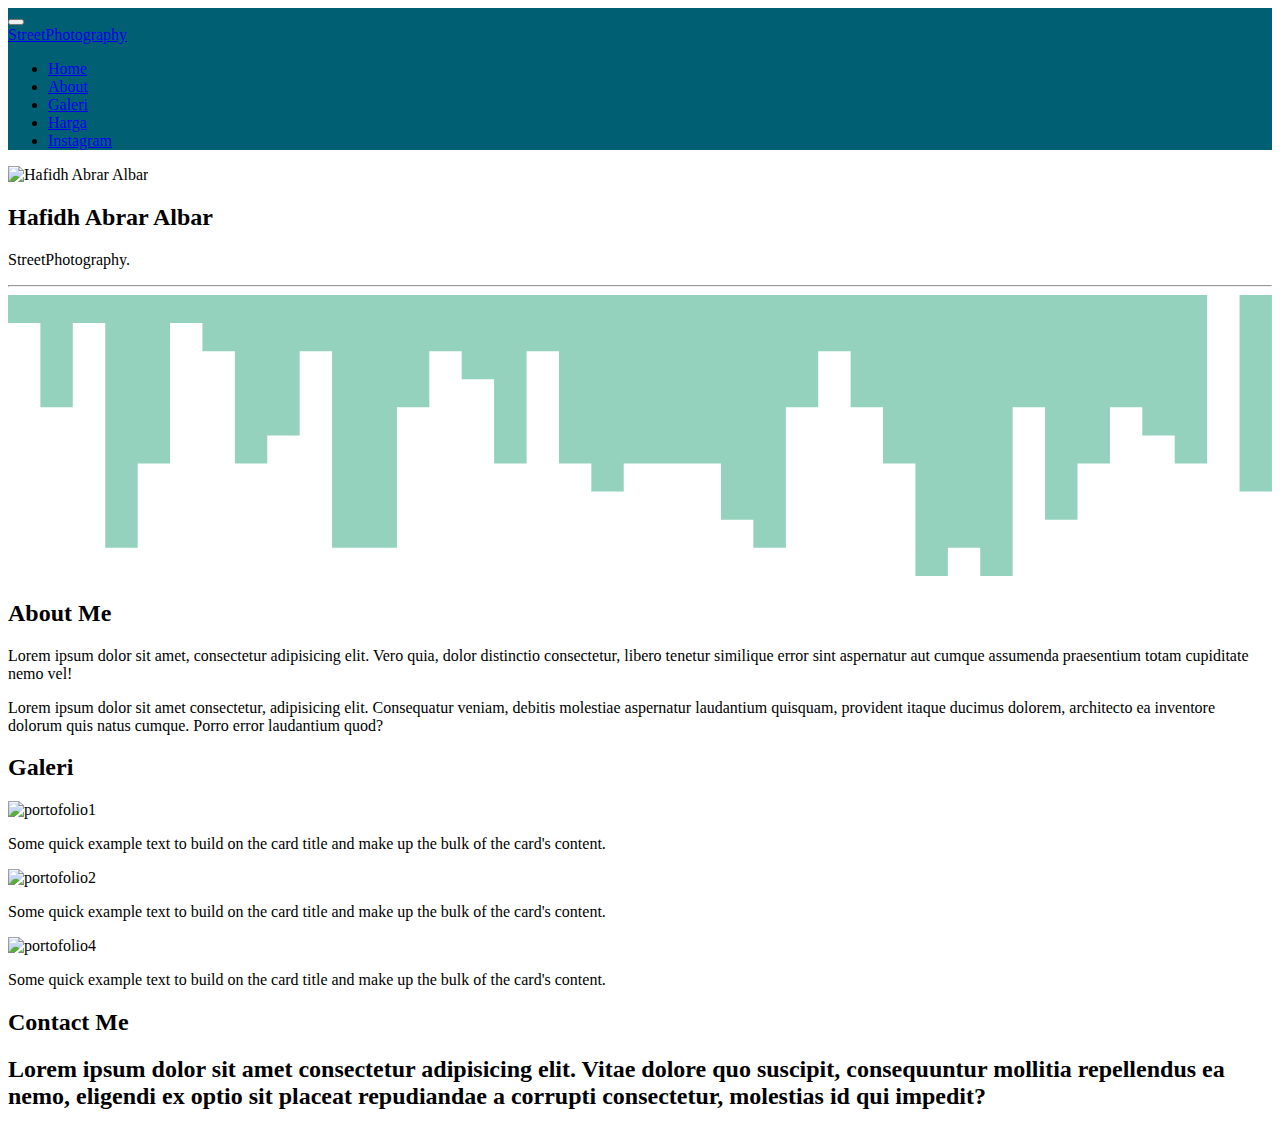
==== index.html @ 3b76158b "Rename potofolio.html to index.html" ====
<!DOCTYPE html>
<html lang="en">
    <head>
        <meta charset="UTF-8" />
        <meta http-equiv="X-UA-Compatible" content="IE=edge" />
        <meta name="viewport" content="width=device-width, initial-scale=1.0" />
        <title>Document</title>

        <link
            href="https://cdn.jsdelivr.net/npm/bootstrap@5.1.1/dist/css/bootstrap.min.css"
            rel="stylesheet"
            integrity="sha384-F3w7mX95PdgyTmZZMECAngseQB83DfGTowi0iMjiWaeVhAn4FJkqJByhZMI3AhiU"
            crossorigin="anonymous"
        />
        <link rel="stylesheet" href="stlye.css"/>
    </head>
    <body>
       
        <!-- Navvabar -->
        <nav class="navbar navbar-expand-lg navbar-dark" style="background-color:#005f73;">
            <div class="container">
              <button class="navbar-toggler" type="button" data-bs-toggle="collapse" data-bs-target="#navbarTogglerDemo01" aria-controls="navbarTogglerDemo01" aria-expanded="false" aria-label="Toggle navigation">
                <span class="navbar-toggler-icon"></span>
              </button>
              <div class="collapse navbar-collapse" id="navbarTogglerDemo01">
                <a class="navbar-brand" href="#">StreetPhotography</a>
                <ul class="navbar-nav ms-auto">
                  <li class="nav-item">
                    <a class="nav-link active" aria-current="page" href="#">Home</a>
                  </li>
                  <li class="nav-item">
                    <a class="nav-link" href="#">About</a>
                  </li>
                  <li class="nav-item">
                    <a class="nav-link" href="#">Galeri</a>
                  </li> 
                  <li class="nav-item">
                    <a class="nav-link" href="#">Harga</a>
                  </li>
                  <li class="nav-item">
                    <a class="nav-link" href="https://www.instagram.com/hafidh.albar_/">Instagram</a>
                  </li>
                 
                </ul>
              </div>
            </div>
          </nav>
        
        <!-- Akhir navbar -->
       
        <!-- jumbotron -->
        <section class="jumbotron jumbotron-fluid text-center" >
            <img src="img/IMG_2847.JPG" alt="Hafidh Abrar Albar" width="200"class="img-thumbnail"> 
                
            <h2 class="display-4">Hafidh Abrar Albar</h2>
                <p class="lead">StreetPhotography.</p>
                <hr class="my-4"> 
                <svg xmlns="http://www.w3.org/2000/svg" viewBox="0 0 1440 320"><path fill="#94d2bd" fill-opacity="1" d="M0,256L0,32L36.9,32L36.9,128L73.8,128L73.8,32L110.8,32L110.8,288L147.7,288L147.7,192L184.6,192L184.6,32L221.5,32L221.5,64L258.5,64L258.5,192L295.4,192L295.4,160L332.3,160L332.3,64L369.2,64L369.2,288L406.2,288L406.2,288L443.1,288L443.1,128L480,128L480,64L516.9,64L516.9,96L553.8,96L553.8,192L590.8,192L590.8,64L627.7,64L627.7,192L664.6,192L664.6,224L701.5,224L701.5,192L738.5,192L738.5,192L775.4,192L775.4,192L812.3,192L812.3,256L849.2,256L849.2,288L886.2,288L886.2,128L923.1,128L923.1,64L960,64L960,128L996.9,128L996.9,192L1033.8,192L1033.8,320L1070.8,320L1070.8,288L1107.7,288L1107.7,320L1144.6,320L1144.6,128L1181.5,128L1181.5,256L1218.5,256L1218.5,192L1255.4,192L1255.4,128L1292.3,128L1292.3,160L1329.2,160L1329.2,192L1366.2,192L1366.2,0L1403.1,0L1403.1,224L1440,224L1440,0L1403.1,0L1403.1,0L1366.2,0L1366.2,0L1329.2,0L1329.2,0L1292.3,0L1292.3,0L1255.4,0L1255.4,0L1218.5,0L1218.5,0L1181.5,0L1181.5,0L1144.6,0L1144.6,0L1107.7,0L1107.7,0L1070.8,0L1070.8,0L1033.8,0L1033.8,0L996.9,0L996.9,0L960,0L960,0L923.1,0L923.1,0L886.2,0L886.2,0L849.2,0L849.2,0L812.3,0L812.3,0L775.4,0L775.4,0L738.5,0L738.5,0L701.5,0L701.5,0L664.6,0L664.6,0L627.7,0L627.7,0L590.8,0L590.8,0L553.8,0L553.8,0L516.9,0L516.9,0L480,0L480,0L443.1,0L443.1,0L406.2,0L406.2,0L369.2,0L369.2,0L332.3,0L332.3,0L295.4,0L295.4,0L258.5,0L258.5,0L221.5,0L221.5,0L184.6,0L184.6,0L147.7,0L147.7,0L110.8,0L110.8,0L73.8,0L73.8,0L36.9,0L36.9,0L0,0L0,0Z"></path></svg>
          
          </section>
          

        <!-- AKhir jumbotron -->
       
        <!-- about me -->
        <section id="about">
        <div class="container">
        <div class="row">
            <div class="col text-center mt-3">
                <h2 >About Me</h2>
            </div>
        </div class="row">
            <div class="col"> <p>Lorem ipsum dolor sit amet, consectetur adipisicing elit. Vero quia, dolor distinctio consectetur, libero tenetur similique error sint aspernatur aut cumque assumenda praesentium totam cupiditate nemo vel!</p></div>
            <div class="col"> <p> Lorem ipsum dolor sit amet consectetur, adipisicing elit. Consequatur veniam, debitis molestiae aspernatur laudantium quisquam, provident itaque ducimus dolorem, architecto ea inventore dolorum quis natus cumque. Porro error laudantium quod?</p></div>
         </div>
        </section>

        <!-- about me akhir -->

        <!-- portofolio -->
        <section id="project">
            <div class="container">
                <div class="row text-center mb-3">
                    <div class="col">
                        <h2>Galeri</h2>
                    </div>
                </div>
            </div>
            <div class="container">
                <div class="row">
                    <div class="col-sm-4">
                         <div class="card">
                            <img src="Galeri/1.jpg" class="card-img-top" alt="portofolio1">
                            <div class="card-body">
                              <p class="card-text">Some quick example text to build on the card title and make up the bulk of the card's content.</p>
                            </div>
                          </div>
                    </div>
                    <div class="col-sm-4">
                         <div class="card">
                            <img src="Galeri/2.jpg" class="card-img-top" alt="portofolio2">
                            <div class="card-body">
                              <p class="card-text">Some quick example text to build on the card title and make up the bulk of the card's content.</p>
                            </div>
                          </div>
                    </div>
                    <div class="col-sm-4">
                         <div class="card">
                            <img src="Galeri/4.jpg" class="card-img-top" alt="portofolio4">
                            <div class="card-body">
                              <p class="card-text">Some quick example text to build on the card title and make up the bulk of the card's content.</p>
                            </div>
                          </div>
                    </div>
                </div>
            </div>
        </section>
        <!-- Akhir Portofolio -->

        <!-- Contact -->

       <section id="Contact">
            <div class="container">
                <div class="row text-center mb-3">
                    <h2> Contact Me</h2>
                </div>
            </div>
            <div class="container">
                <div class="row text-align">
                    <h2> Lorem ipsum dolor sit amet consectetur adipisicing elit. Vitae dolore quo suscipit, consequuntur mollitia repellendus ea nemo, eligendi ex optio sit placeat repudiandae a corrupti consectetur, molestias id qui impedit?</h2>
                </div>
            </div>
       </section>
        <!-- akhir Contact -->
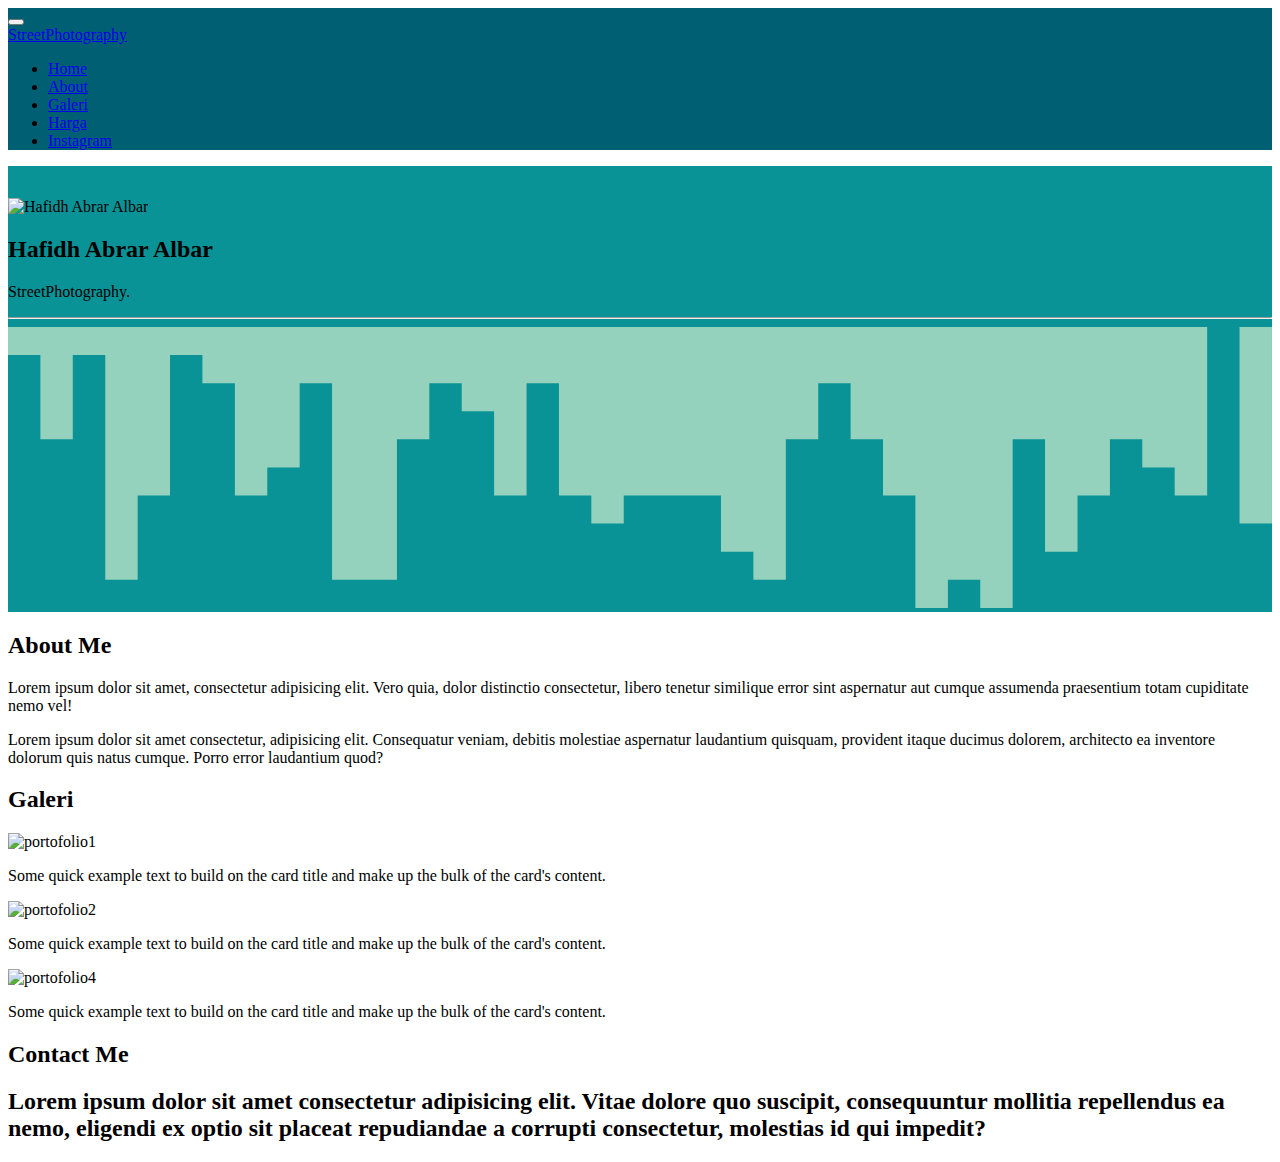
==== commit 617f7176: "Update index.html" ====
--- a/index.html
+++ b/index.html
@@ -12,7 +12,7 @@
             integrity="sha384-F3w7mX95PdgyTmZZMECAngseQB83DfGTowi0iMjiWaeVhAn4FJkqJByhZMI3AhiU"
             crossorigin="anonymous"
         />
-        <link rel="stylesheet" href="stlye.css"/>
+        <link rel="stylesheet" href="style.css"/>
     </head>
     <body>
        
--- a/style.css
+++ b/style.css
@@ -0,0 +1,4 @@
+.jumbotron {
+    padding-top:2rem;
+    background-color:#0a9396;
+}
